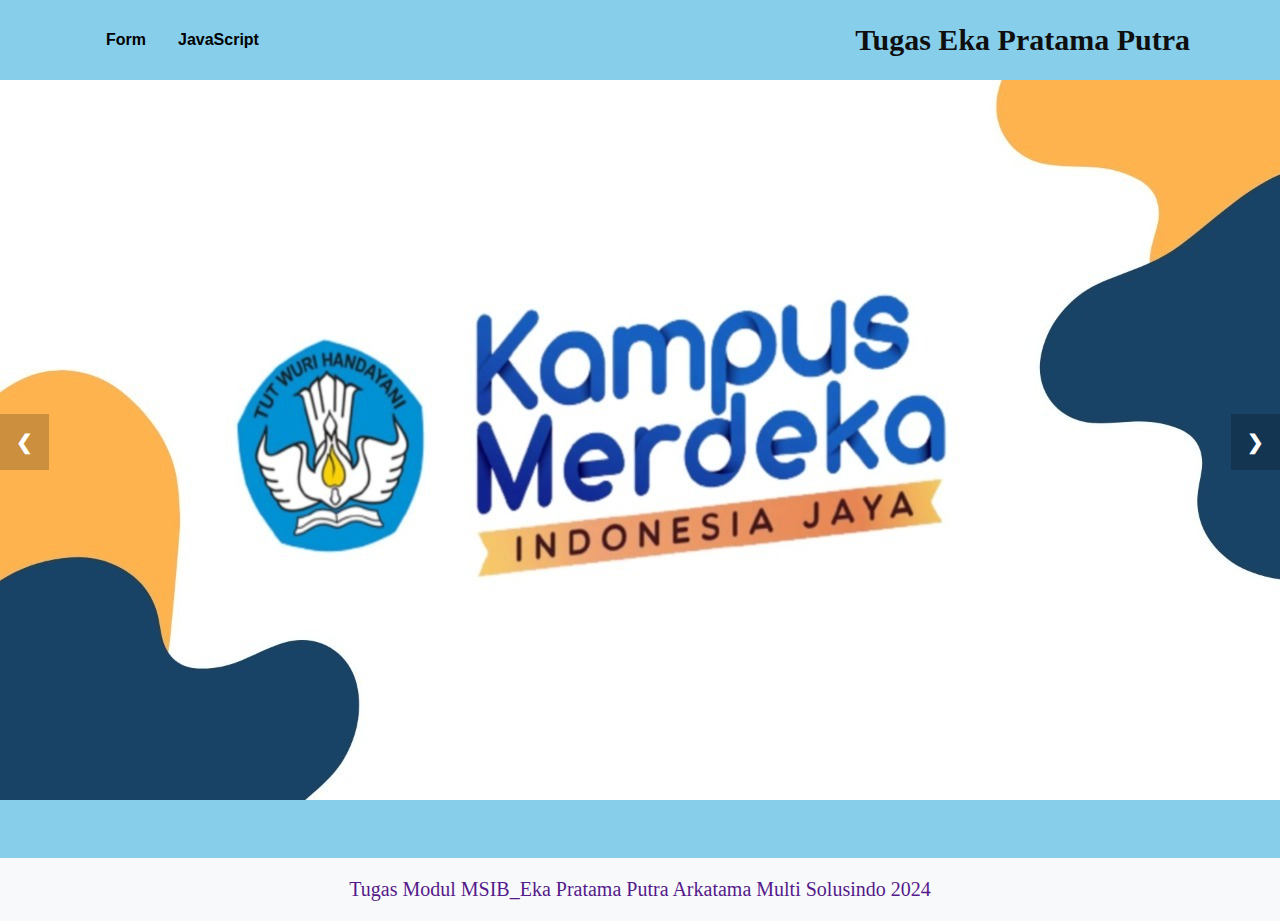
==== landingdom.html @ 8b17c039 "first commit" ====
<!DOCTYPE html>
<html lang="en">
  <head>
    <meta charset="UTF-8" />
    <meta http-equiv="X UA-Compatible" content="IE-edge" />
    <meta name="viewport" content="width=device-width, initial-scale=1.0" />
    <title>TugasModul-Eka</title>
    <link rel="stylesheet" type="text/css" href="style.css">
  </head>
  <body>
    <nav>
      <div class="wrapper">
        <div class="logo"><a href="">Tugas Eka Pratama Putra</a></div>
        <div class="menu">
          <ul>
            <li><a href="form.html">Form</a></li>
            <li><a href="jsdasar.html">JavaScript</a></li>
          </ul>
        </div>
      </div>
    </nav>

    <div class="slides">
      <div class="slide">
        <img src="e.jpg" alt="" />
      </div>
      <div class="slide">
        <img src="i.webp" alt="" />
      </div>
      <div class="slide">
        <img src="y.png" alt="" />
      </div>
      <div class="navigation">
        <a class="prev" onclick="plusSlides(-1)">&#10094;</a>
        <a class="next" onclick="plusSlides(-1)">&#10095;</a>
      </div>
    </div>
    <script>
      var slideIndex = 1;
      showSlides(slideIndex);

      function plusSlides(n) {
        showSlides((slideIndex += n));
      }

      function showSlides(n) {
        var i;
        var slides = document.getElementsByClassName('slide');
        if (n > slides.length) {
          slidesIndex = 1;
        }
        if (n < 1) {
          slideIndex = slides.length;
        }
        for (i = 0; i < slides.length; i++) {
          slides[i].style.display = 'none';
        }
        slides[slideIndex - 1].style.display = 'block';
      }
    </script>
    <br />
    <br />
    <br />

    <footer>
      <div class="footer"><a href="">Tugas Modul MSIB_Eka Pratama Putra Arkatama Multi Solusindo 2024</a></div>
      
    </footer>
  </body>
</html>
---- style.css ----
* {
  text-decoration: none;
  margin: 0px;
  padding: 0px;
}

body {
  margin: 0px;
  padding: 0px;
  font-family: 'Open Sans', sans-serif;
  background-color: #87CEEB;
}

.wrapper {
  width: 1100px;
  margin: auto;
  position: relative;
}

.logo a {
  font-size: 30px;
  font-weight: 50px;
  float: right;
  font-weight: bold;
  font-family: 'brush script';
  color: #0f0f0f;
}

.footer {
  font-size: 20px;
  font-weight: 50px;
  float: center;
  font-family: 'brush script';
  color: #000000;
}

.menu {
  float: left;
}
nav {
  width: 100%;
  margin: auto;
  display: flex;
  line-height: 80px;
  position: sticky;
  position: -webkit-sticky;
  top: 0;
  background: #87CEEB;
  z-index: 1;
}

nav ul {
  list-style-type: none;
  margin: 0;
  padding: 0;
  overflow: hidden;
}

nav ul li {
  float: left;
}

nav ul li a {
  color: black;
  font-weight: bold;
  text-align: center;
  padding: 0px 16px 0px 16px;
  text-decoration: none;
  float: left;
}

nav ul li a:hover {
  text-decoration: underline;
  color: #007bff;
}
.slides {
  width: 100%;
  position: relative;
}
.slides .slide {
  display: none;
}
.slides .slide img {
  width: 100%;
  animation-name: fade;
  animation-duration: 1.5s;
}
.slides .navigation {
  position: absolute;
  top: 50%;
  left: 50%;
  transform: translate(-50%, -50%);
  display: flex;
  justify-content: space-between;
  width: 100%;
}
.slides .navigation .prev,
.slides .navigation .next {
  cursor: pointer;
  padding: 16px;
  font-weight: bold;
  font-size: 20px;
  color: white;
  background: rgba(0, 0, 0, 0.2);
  user-select: none;
  transition: 0.6s ease;
}
.slides .navigation .prev:hover,
.slides .navigation .next:hover {
  background: rgba(0, 0, 0, 1);
}
@keyframes fade {
  form {
    pacity: 0.3;
  }
  to {
    opacity: 1;
  }
}
@media (max-width: 992px) {
  .slides .navigation .prev,
  .slides .navigation .next:hover {
    font-size: 18px;
    padding: 13px;
  }
}
@media (max-width: 768px) {
  .slides .navigation .prev,
  .slides .navigation .next:hover {
    font-size: 15px;
    padding: 10px;
  }
}
@media (max-width: 576px) {
  .slides .navigation .prev,
  .slides .navigation .next:hover {
    font-size: 12px;
    padding: 7px;
  }
}
@media (max-width: 360px) {
  .slides .navigation .prev,
  .slides .navigation .next:hover {
    font-size: 11px;
    padding: 6px;
  }
}

footer {
  background-color: #f8f9fa;
  padding: 20px;
  text-align: center;
}
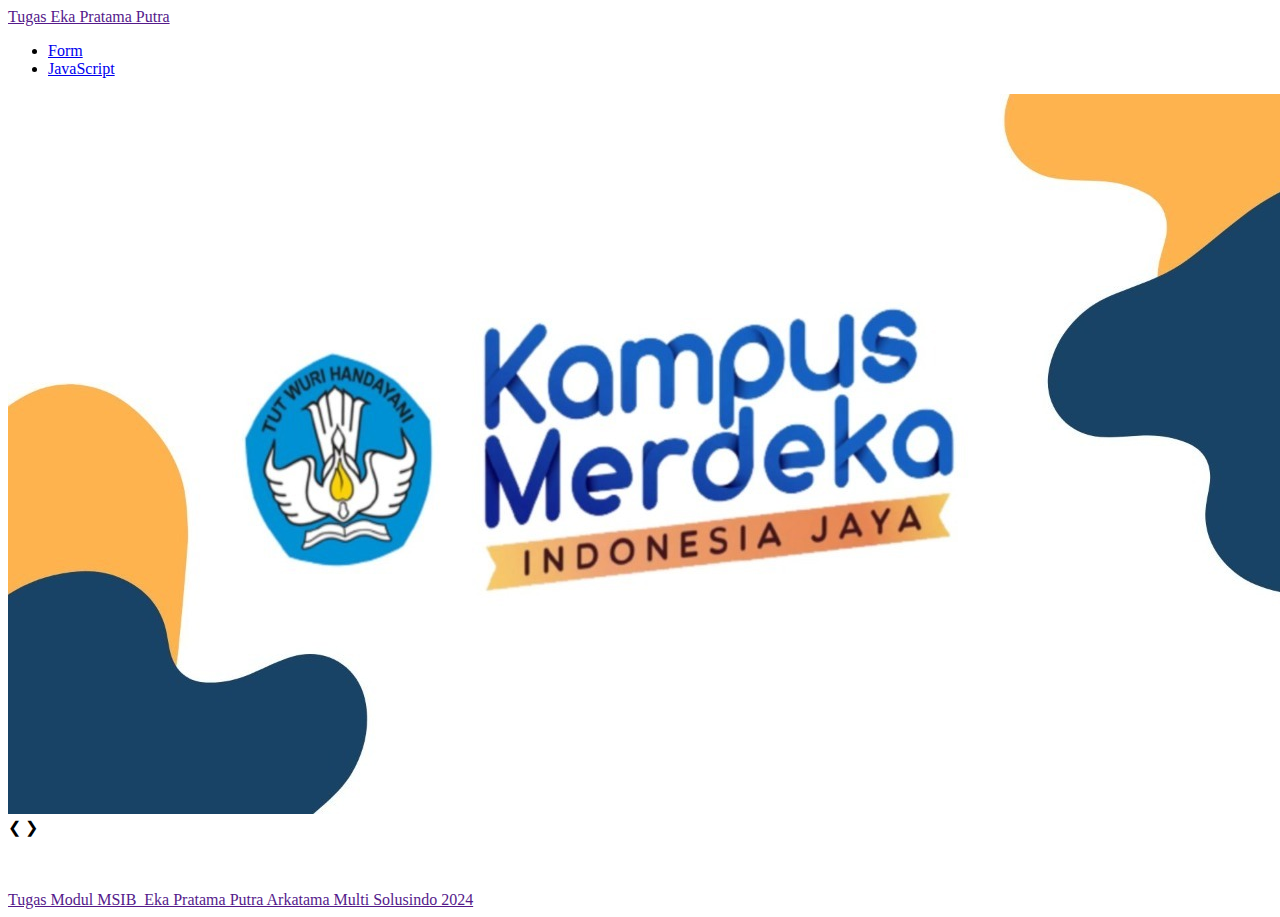
==== commit fd29301e: "first commit" ====
--- a/landingdom.html
+++ b/landingdom.html
@@ -5,7 +5,7 @@
     <meta http-equiv="X UA-Compatible" content="IE-edge" />
     <meta name="viewport" content="width=device-width, initial-scale=1.0" />
     <title>TugasModul-Eka</title>
-    <link rel="stylesheet" type="text/css" href="style.css">
+    <link rel="stylesheet" type="text/css" href="css/style.css">
   </head>
   <body>
     <nav>
